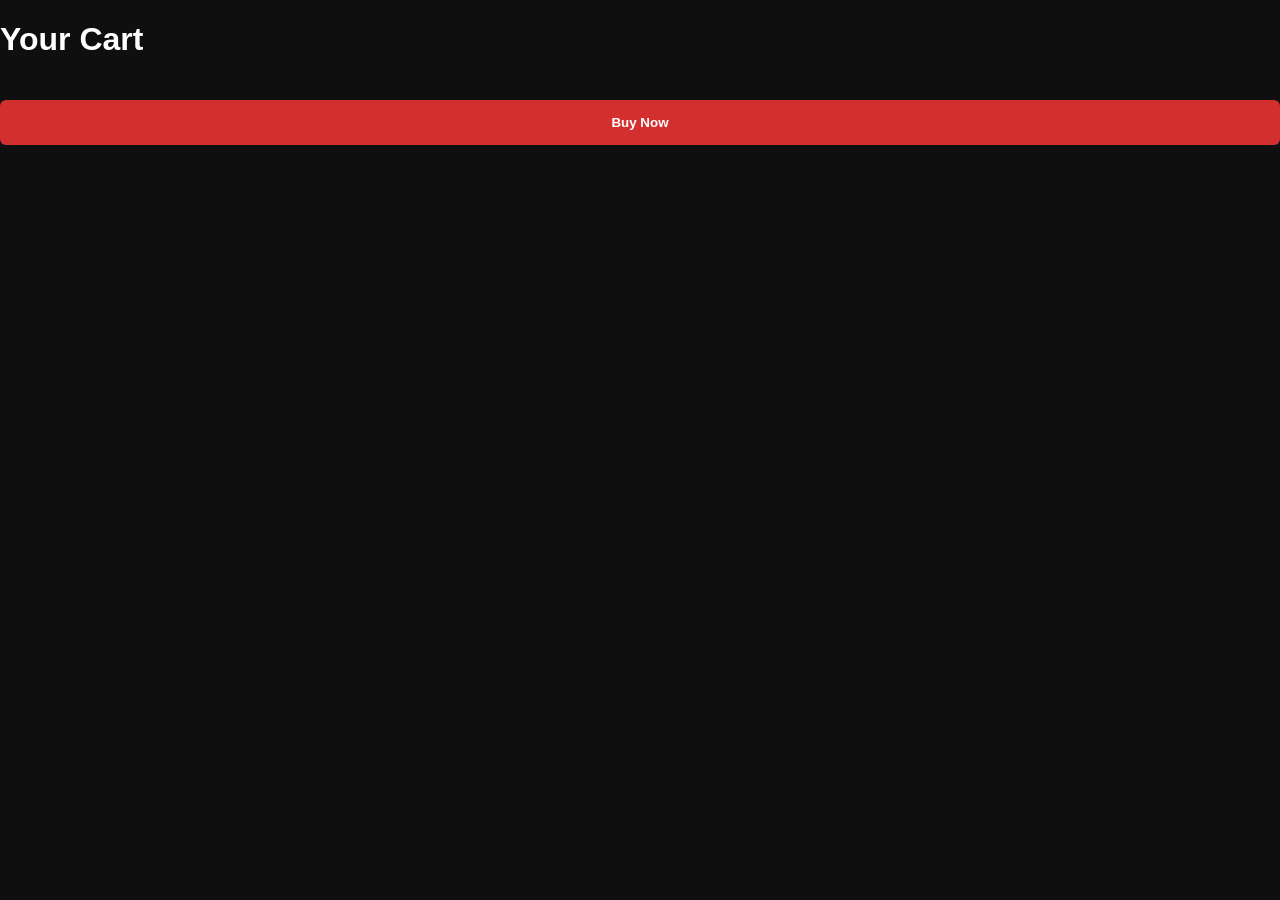
==== cart.html @ 0d0bc268 "Initial upload of Veloce store Initial upload of Veloce store" ====
<!DOCTYPE html>
<html>
<head>
    <link rel="stylesheet" href="style.css">
</head>
<body>
    <h1>Your Cart</h1>
    <div id="cart-items"></div>
    <button onclick="window.location.href='delivery.html'" class="btn-red">Buy Now</button>

    <script src="script.js"></script>
    <script>
        const cart = JSON.parse(localStorage.getItem('cart')) || [];
        const container = document.getElementById('cart-items');
        cart.forEach(item => {
            container.innerHTML += `<p>${item.name} - Rs. ${item.price}</p>`;
        });
    </script>
</body>
</html>
---- style.css ----
/* --- Original Styles --- */
body { background: #0f0f0f; color: white; font-family: sans-serif; margin: 0; }

/* Banner Styling */
.marquee-container { width: 100%; background: #ff3e3e; color: white; padding: 10px 0; overflow: hidden; white-space: nowrap; position: relative; font-weight: bold; }
.marquee-text { display: inline-block; padding-left: 100%; animation: marquee 25s linear infinite; }
@keyframes marquee { 0% { transform: translate(0, 0); } 100% { transform: translate(-100%, 0); } }

/* Store Styling */
header { background: #1a1a1a; padding: 20px; display: flex; justify-content: space-between; align-items: center; }
.brand { font-size: 28px; font-weight: bold; color: #ff3e3e; }
.cat-btn { background: #333; color: white; border: 2px solid #ff3e3e; padding: 10px 20px; cursor: pointer; }
.cat-btn:hover { background: #ff3e3e; }
.product-grid { display: grid; grid-template-columns: repeat(auto-fill, minmax(200px, 1fr)); gap: 20px; padding: 20px; }
.item-card { background: #1a1a1a; padding: 15px; border-radius: 4px; text-align: center; }
.item-card img { width: 100%; height: 200px; object-fit: contain; }
.modal { position: fixed; top:0; left:0; width: 100%; height: 100%; background: rgba(0,0,0,0.95); padding: 50px; overflow-y: auto; z-index: 999; }
.zoom-zone { width: 300px; height: 300px; overflow: hidden; margin: 20px auto; border: 2px solid #333; }
.zoom-zone img { width: 100%; height: 100%; transition: transform 0.3s ease; }
.zoom-zone:hover img { transform: scale(2.5); }

/* --- New Layout Styles --- */

/* Page Container for Checkout Flow */
.page-container {
    max-width: 600px;
    margin: 40px auto;
    background-color: #1e1e1e;
    padding: 30px;
    border-radius: 12px;
    box-shadow: 0 4px 15px rgba(0,0,0,0.5);
}

/* Input Fields */
input[type="text"] {
    width: 100%;
    padding: 12px;
    margin: 10px 0;
    background-color: #2c2c2c;
    border: 1px solid #444;
    color: white;
    border-radius: 6px;
    box-sizing: border-box;
}

/* Red Button (Order/Buy Now) */
.btn-red {
    background-color: #d32f2f;
    color: white;
    padding: 15px 30px;
    border: none;
    border-radius: 6px;
    font-weight: bold;
    cursor: pointer;
    width: 100%;
    margin-top: 20px;
    transition: background-color 0.3s;
}
.btn-red:hover { background-color: #b71c1c; }

/* Blue Button (Confirm) */
.btn-blue {
    background-color: #1976d2;
    color: white;
    padding: 15px 30px;
    border: none;
    border-radius: 6px;
    font-weight: bold;
    cursor: pointer;
    width: 100%;
    margin-top: 20px;
    transition: background-color 0.3s;
}
.btn-blue:hover { background-color: #1565c0; }
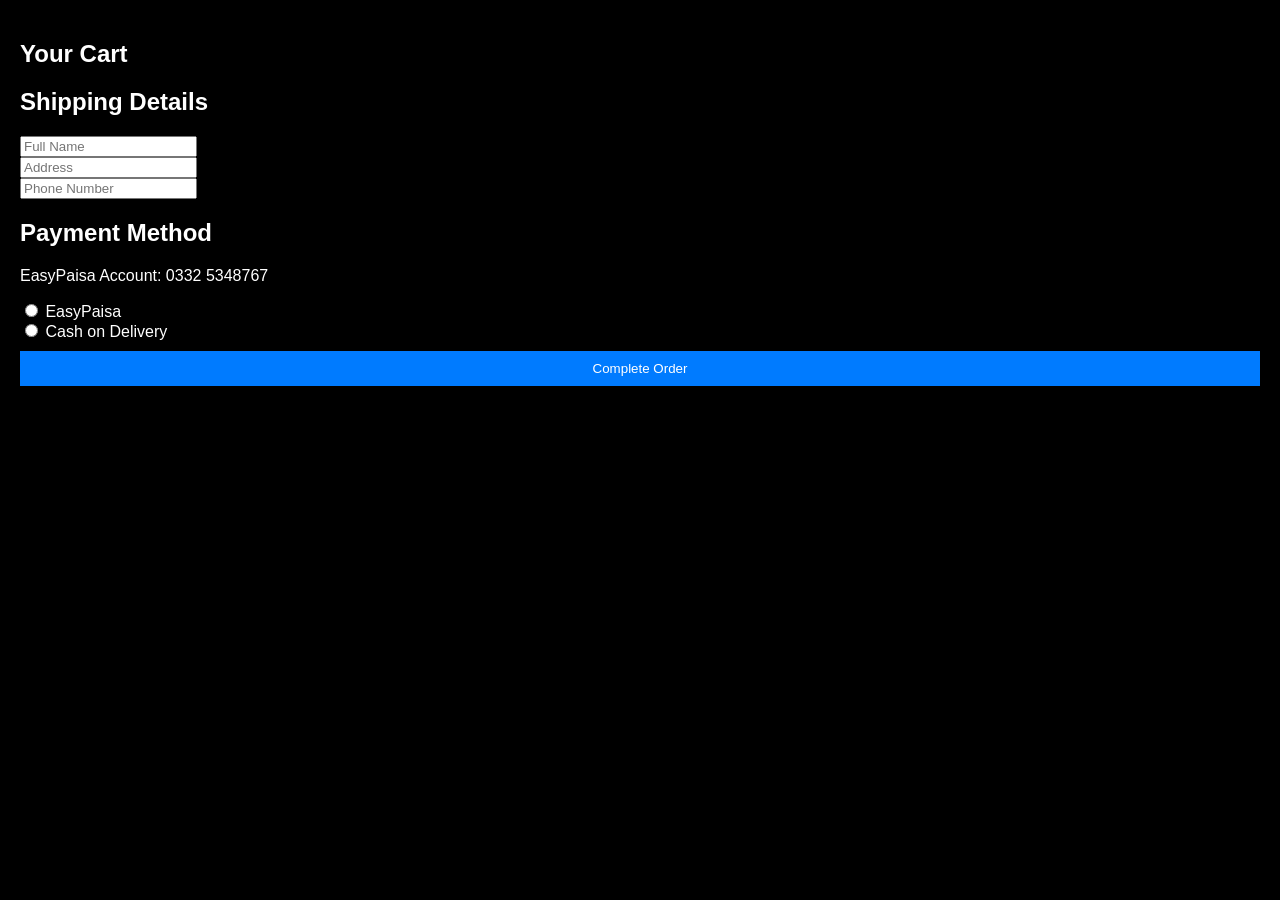
==== commit 722888f0: "Add files via upload" ====
--- a/cart.html
+++ b/cart.html
@@ -1,20 +1,42 @@
 <!DOCTYPE html>
-<html>
+<html lang="en">
 <head>
+    <meta charset="UTF-8">
+    <title>Checkout | Veloce</title>
     <link rel="stylesheet" href="style.css">
 </head>
-<body>
-    <h1>Your Cart</h1>
-    <div id="cart-items"></div>
-    <button onclick="window.location.href='delivery.html'" class="btn-red">Buy Now</button>
+<body style="padding: 20px;">
+    <div id="checkout-area">
+        <h2>Your Cart</h2>
+        <div id="cart-items"></div>
+        
+        <div id="details-form">
+            <h2>Shipping Details</h2>
+            <input type="text" id="name" placeholder="Full Name"><br>
+            <input type="text" id="addr" placeholder="Address"><br>
+            <input type="text" id="phone" placeholder="Phone Number"><br>
+        </div>
 
-    <script src="script.js"></script>
+        <div id="payment-form">
+            <h2>Payment Method</h2>
+            <p>EasyPaisa Account: 0332 5348767</p>
+            <input type="radio" name="pay" value="EasyPaisa"> EasyPaisa<br>
+            <input type="radio" name="pay" value="COD"> Cash on Delivery
+        </div>
+
+        <button class="btn-blue" onclick="completeOrder()">Complete Order</button>
+    </div>
+
     <script>
-        const cart = JSON.parse(localStorage.getItem('cart')) || [];
-        const container = document.getElementById('cart-items');
-        cart.forEach(item => {
-            container.innerHTML += `<p>${item.name} - Rs. ${item.price}</p>`;
-        });
+        let cart = JSON.parse(localStorage.getItem('cart')) || [];
+        document.getElementById('cart-items').innerHTML = cart.map(i => `<p>${i.name} - ${i.price} PKR</p>`).join('');
+
+        function completeOrder() {
+            let name = document.getElementById('name').value;
+            let pay = document.querySelector('input[name="pay"]:checked')?.value || "Not Selected";
+            let msg = `Order: ${cart.map(i => i.name).join(", ")}. Name: ${name}. Payment: ${pay}`;
+            window.location.href = `https://wa.me/923160916474?text=${encodeURIComponent(msg)}`;
+        }
     </script>
 </body>
 </html>
--- a/style.css
+++ b/style.css
@@ -1,74 +1,13 @@
-/* --- Original Styles --- */
-body { background: #0f0f0f; color: white; font-family: sans-serif; margin: 0; }
-
-/* Banner Styling */
-.marquee-container { width: 100%; background: #ff3e3e; color: white; padding: 10px 0; overflow: hidden; white-space: nowrap; position: relative; font-weight: bold; }
-.marquee-text { display: inline-block; padding-left: 100%; animation: marquee 25s linear infinite; }
-@keyframes marquee { 0% { transform: translate(0, 0); } 100% { transform: translate(-100%, 0); } }
-
-/* Store Styling */
-header { background: #1a1a1a; padding: 20px; display: flex; justify-content: space-between; align-items: center; }
-.brand { font-size: 28px; font-weight: bold; color: #ff3e3e; }
-.cat-btn { background: #333; color: white; border: 2px solid #ff3e3e; padding: 10px 20px; cursor: pointer; }
-.cat-btn:hover { background: #ff3e3e; }
-.product-grid { display: grid; grid-template-columns: repeat(auto-fill, minmax(200px, 1fr)); gap: 20px; padding: 20px; }
-.item-card { background: #1a1a1a; padding: 15px; border-radius: 4px; text-align: center; }
-.item-card img { width: 100%; height: 200px; object-fit: contain; }
-.modal { position: fixed; top:0; left:0; width: 100%; height: 100%; background: rgba(0,0,0,0.95); padding: 50px; overflow-y: auto; z-index: 999; }
-.zoom-zone { width: 300px; height: 300px; overflow: hidden; margin: 20px auto; border: 2px solid #333; }
-.zoom-zone img { width: 100%; height: 100%; transition: transform 0.3s ease; }
-.zoom-zone:hover img { transform: scale(2.5); }
-
-/* --- New Layout Styles --- */
-
-/* Page Container for Checkout Flow */
-.page-container {
-    max-width: 600px;
-    margin: 40px auto;
-    background-color: #1e1e1e;
-    padding: 30px;
-    border-radius: 12px;
-    box-shadow: 0 4px 15px rgba(0,0,0,0.5);
-}
-
-/* Input Fields */
-input[type="text"] {
-    width: 100%;
-    padding: 12px;
-    margin: 10px 0;
-    background-color: #2c2c2c;
-    border: 1px solid #444;
-    color: white;
-    border-radius: 6px;
-    box-sizing: border-box;
-}
-
-/* Red Button (Order/Buy Now) */
-.btn-red {
-    background-color: #d32f2f;
-    color: white;
-    padding: 15px 30px;
-    border: none;
-    border-radius: 6px;
-    font-weight: bold;
-    cursor: pointer;
-    width: 100%;
-    margin-top: 20px;
-    transition: background-color 0.3s;
-}
-.btn-red:hover { background-color: #b71c1c; }
-
-/* Blue Button (Confirm) */
-.btn-blue {
-    background-color: #1976d2;
-    color: white;
-    padding: 15px 30px;
-    border: none;
-    border-radius: 6px;
-    font-weight: bold;
-    cursor: pointer;
-    width: 100%;
-    margin-top: 20px;
-    transition: background-color 0.3s;
-}
-.btn-blue:hover { background-color: #1565c0; }+body { background: #000; color: white; margin: 0; font-family: sans-serif; }
+.brand { font-size: 50px; font-weight: bold; text-align: center; color: #ff3e3e; }
+.marquee-container { background: #ff3e3e; overflow: hidden; padding: 15px; }
+.hero-animation img { width: 100px; animation: scaleUp 4s infinite alternate; }
+.product-grid { display: grid; grid-template-columns: repeat(4, 1fr); gap: 20px; padding: 20px; }
+.item-card { background: #1a1a1a; padding: 10px; text-align: center; }
+.btn-red { background: #ff3e3e; color: white; border: none; padding: 10px; width: 100%; cursor: pointer; margin-top: 10px; }
+/* Modal and Checkout Styling */
+.modal { display: none; position: fixed; top: 0; left: 0; width: 100%; height: 100%; background: rgba(0,0,0,0.9); }
+.modal-content { background: #222; width: 350px; margin: 50px auto; padding: 20px; text-align: center; }
+.btn-blue { background: #007bff; color: white; border: none; padding: 10px; width: 100%; margin-top: 10px; cursor: pointer; }
+.cart-trigger { cursor: pointer; color: #ff3e3e; font-weight: bold; padding: 10px; }
+footer { text-align: center; padding: 20px; }
